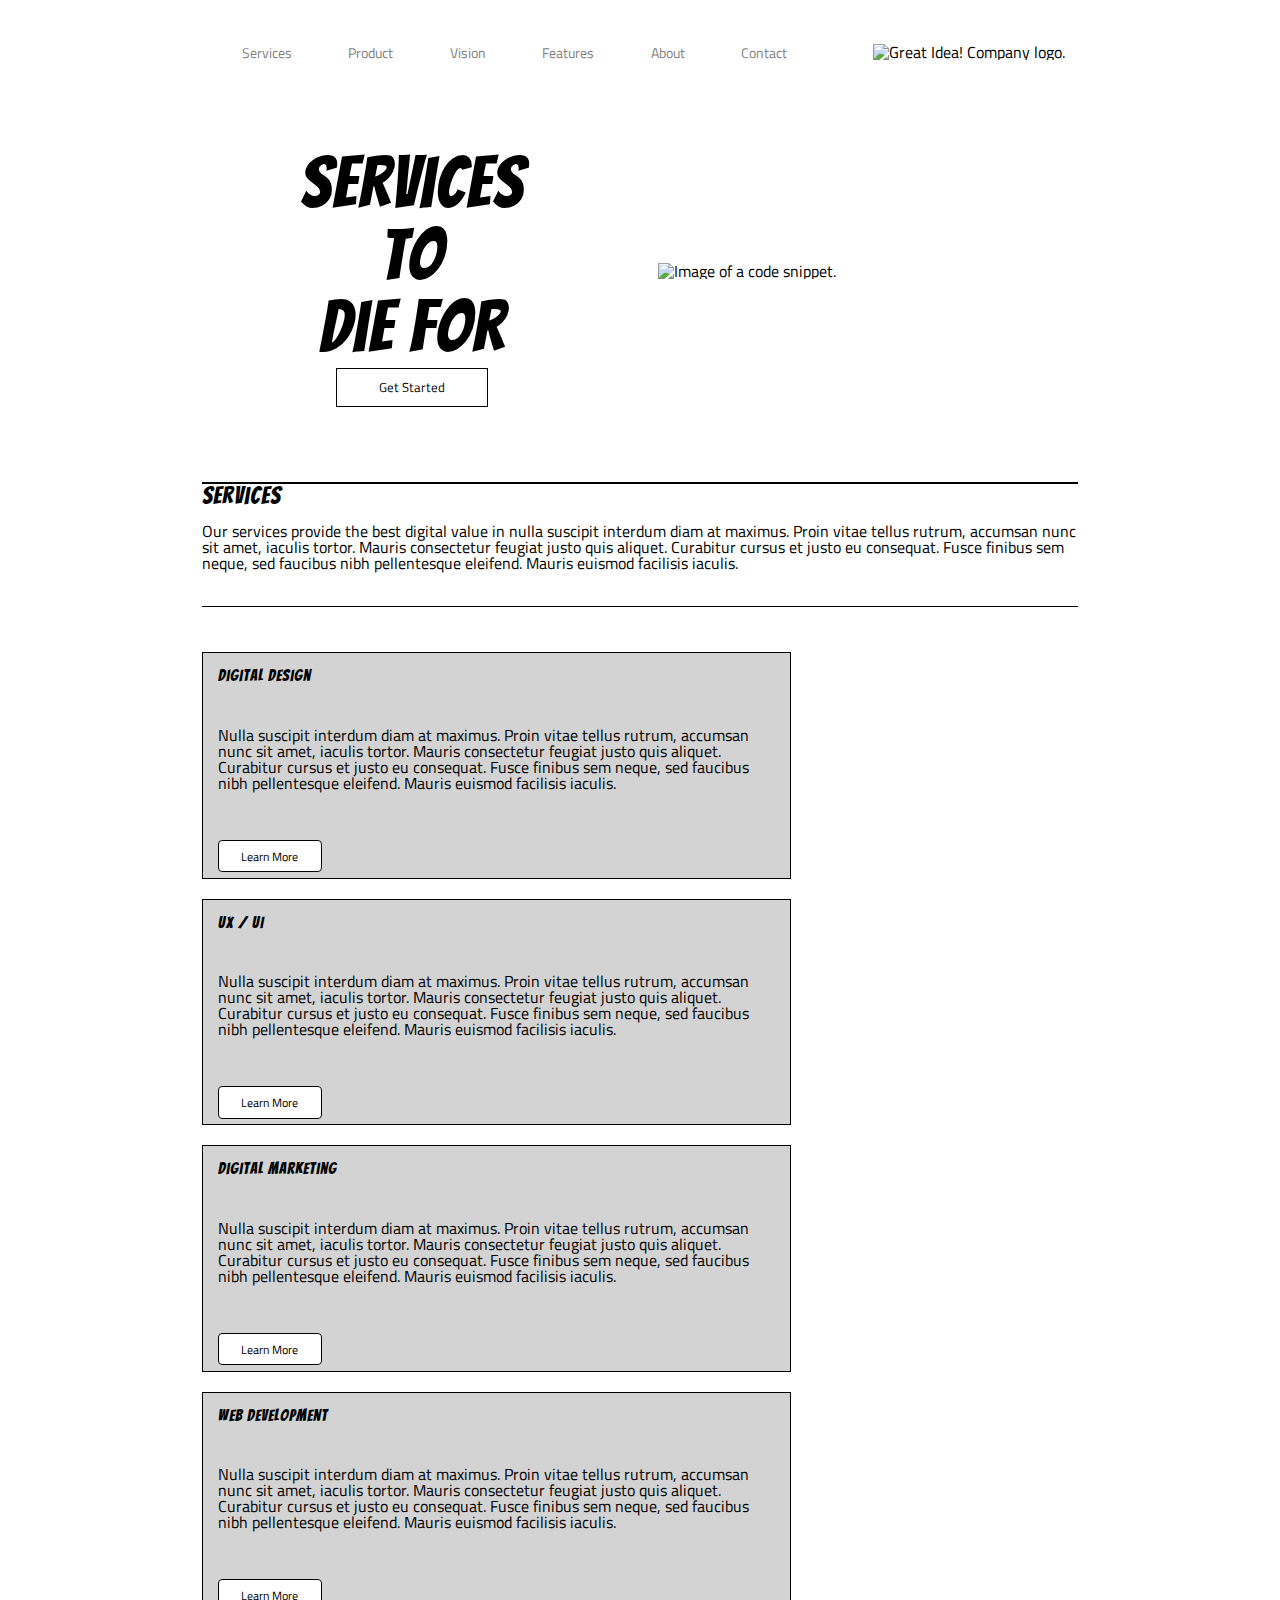
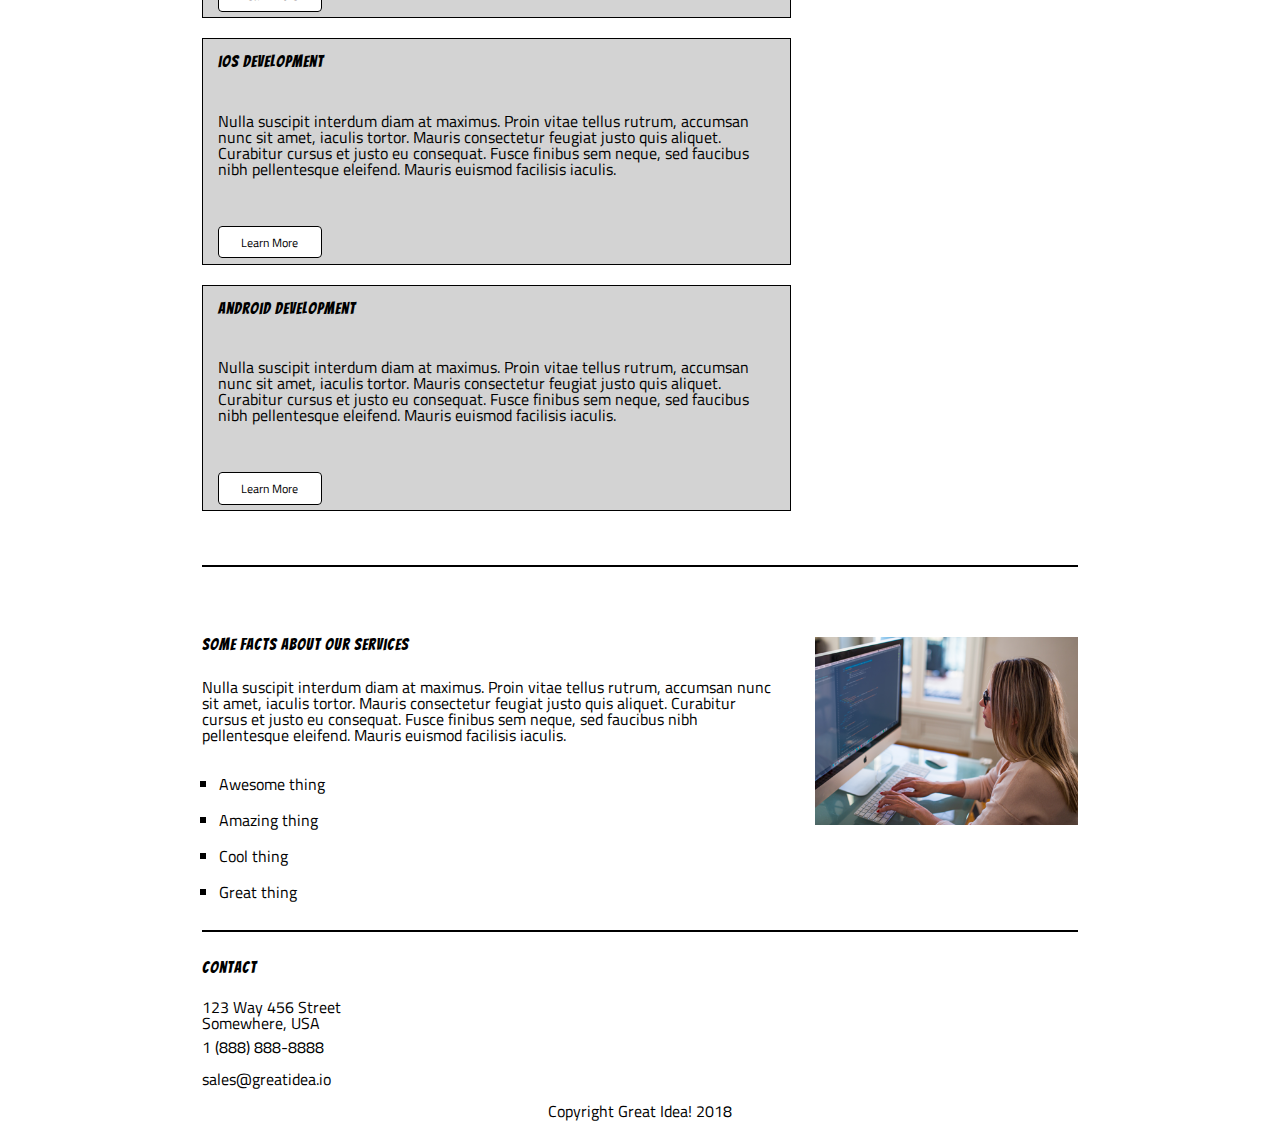
==== services.html @ bd92de6e "Added responsive service page" ====
<!DOCTYPE html>

<html lang="en">
    <head>
        <meta charset="utf-8" />
		<meta name="viewport" content="width=device-width, initial-scale=1.0" />

        <title>Great Idea!</title>

        <link
            href="https://fonts.googleapis.com/css?family=Bangers|Titillium+Web"
            rel="stylesheet"
        />
        <link rel="stylesheet" href="css/index.css" />
        <link rel="stylesheet" href="css/index.stretch.css" />

        <!--[if lt IE 9]>
            <script src="https://cdnjs.cloudflare.com/ajax/libs/html5shiv/3.7.3/html5shiv.js"></script>
        <![endif]-->
    </head>

    <body>
        <header>
            <nav>
                <a href="index.html">Services</a>
                <a href="#">Product</a>
                <a href="#">Vision</a>
                <a href="#">Features</a>
                <a href="#">About</a>
                <a href="#">Contact</a>
            </nav>

            <img class="logo" src="img/logo.png" alt="Great Idea! Company logo." />
        </header>
        
        <section id="wowsers">
            <div id="tagline">
                <h1>Services <br /> To <br /> Die for</h1>
                <a href="">Get Started</a>
            </div>
            <div id="tagImg">
                <img src="img/header-img.png" alt="Image of a code snippet." />
            </div>
        </section>

        <section id="serviceWelcome">
            <h1>Services</h1>
            <p>
                Our services provide the best digital value in nulla suscipit
                interdum diam at maximus. Proin vitae tellus rutrum, accumsan
                nunc sit amet, iaculis tortor. Mauris consectetur feugiat justo
                quis aliquet. Curabitur cursus et justo eu consequat. Fusce
                finibus sem neque, sed faucibus nibh pellentesque eleifend.
                Mauris euismod facilisis iaculis.
            </p>
        </section>

        <section id="serviceDetail">
            <div>
                <h3>Digital Design</h3>

                <p>
                    Nulla suscipit interdum diam at maximus. Proin vitae tellus
                    rutrum, accumsan nunc sit amet, iaculis tortor. Mauris
                    consectetur feugiat justo quis aliquet. Curabitur cursus et
                    justo eu consequat. Fusce finibus sem neque, sed faucibus
                    nibh pellentesque eleifend. Mauris euismod facilisis
                    iaculis.
                </p>

                <a href="">Learn More</a>
            </div>

            <div>
                <h3>UX / UI</h3>
                <p>
                    Nulla suscipit interdum diam at maximus. Proin vitae tellus
                    rutrum, accumsan nunc sit amet, iaculis tortor. Mauris
                    consectetur feugiat justo quis aliquet. Curabitur cursus et
                    justo eu consequat. Fusce finibus sem neque, sed faucibus
                    nibh pellentesque eleifend. Mauris euismod facilisis
                    iaculis.
                </p>
                <a href="">Learn More</a>
            </div>

            <div>
                <h3>Digital Marketing</h3>
                <p>
                    Nulla suscipit interdum diam at maximus. Proin vitae tellus
                    rutrum, accumsan nunc sit amet, iaculis tortor. Mauris
                    consectetur feugiat justo quis aliquet. Curabitur cursus et
                    justo eu consequat. Fusce finibus sem neque, sed faucibus
                    nibh pellentesque eleifend. Mauris euismod facilisis
                    iaculis.
                </p>
                <a href="">Learn More</a>
            </div>

            <div>
                <h3>Web Development</h3>
                <p>
                    Nulla suscipit interdum diam at maximus. Proin vitae tellus
                    rutrum, accumsan nunc sit amet, iaculis tortor. Mauris
                    consectetur feugiat justo quis aliquet. Curabitur cursus et
                    justo eu consequat. Fusce finibus sem neque, sed faucibus
                    nibh pellentesque eleifend. Mauris euismod facilisis
                    iaculis.
                </p>
                <a href="">Learn More</a>
            </div>

            <div>
                <h3>iOS Development</h3>
                <p>
                    Nulla suscipit interdum diam at maximus. Proin vitae tellus
                    rutrum, accumsan nunc sit amet, iaculis tortor. Mauris
                    consectetur feugiat justo quis aliquet. Curabitur cursus et
                    justo eu consequat. Fusce finibus sem neque, sed faucibus
                    nibh pellentesque eleifend. Mauris euismod facilisis
                    iaculis.
                </p>
                <a href="">Learn More</a>
            </div>

            <div>
                <h3>Android Development</h3>
                <p>
                    Nulla suscipit interdum diam at maximus. Proin vitae tellus
                    rutrum, accumsan nunc sit amet, iaculis tortor. Mauris
                    consectetur feugiat justo quis aliquet. Curabitur cursus et
                    justo eu consequat. Fusce finibus sem neque, sed faucibus
                    nibh pellentesque eleifend. Mauris euismod facilisis
                    iaculis.
                </p>
                <a href="">Learn More</a>
            </div>
        </section>

        <section id="facts">
            <div>
                <h3>Some Facts About Our Services</h3>

                <p>
                    Nulla suscipit interdum diam at maximus. Proin vitae tellus
                    rutrum, accumsan nunc sit amet, iaculis tortor. Mauris
                    consectetur feugiat justo quis aliquet. Curabitur cursus et
                    justo eu consequat. Fusce finibus sem neque, sed faucibus
                    nibh pellentesque eleifend. Mauris euismod facilisis
                    iaculis.
                </p>
                
                <ul>
                  <li>Awesome thing</li>
                  <li>Amazing thing</li>
                  <li>Cool thing</li>
                  <li>Great thing</li>
                </ul>
            </div>
            <div>
                <img
                    class="services-info-img"
                    src="img/services-info.png"
                    alt="one of our employees hard at work"
                />
            </div>
        </section>

        <footer>
            <h3>Contact</h3> 

            <address>
                <div>123 Way 456 Street</div>
                <div>Somewhere, USA</div>
            </address>
            
            <div>1 (888) 888-8888</div>
            
            <div>sales@greatidea.io</div>

            <div id="copyright">Copyright Great Idea! 2018</div>
        </footer>
    </body>
</html>
---- css/index.css ----
/* http://meyerweb.com/eric/tools/css/reset/ 
   v2.0 | 20110126
   License: none (public domain)
*/

html, body, div, span, applet, object, iframe,
h1, h2, h3, h4, h5, h6, p, blockquote, pre,
a, abbr, acronym, address, big, cite, code,
del, dfn, em, img, ins, kbd, q, s, samp,
small, strike, strong, sub, sup, tt, var,
b, u, i, center,
dl, dt, dd, ol, ul, li,
fieldset, form, label, legend,
table, caption, tbody, tfoot, thead, tr, th, td,
article, aside, canvas, details, embed, 
figure, figcaption, footer, header, hgroup, 
menu, nav, output, ruby, section, summary,
time, mark, audio, video {
	margin: 0;
	padding: 0;
	border: 0;
	font-size: 100%;
	font: inherit;
	vertical-align: baseline;
}
/* HTML5 display-role reset for older browsers */
article, aside, details, figcaption, figure, 
footer, header, hgroup, menu, nav, section {
	display: block;
}
body {
	line-height: 1;
}
ol, ul {
	list-style: none;
}
blockquote, q {
	quotes: none;
}
blockquote:before, blockquote:after,
q:before, q:after {
	content: '';
	content: none;
}
table {
	border-collapse: collapse;
	border-spacing: 0;
}

/* Set every element's box-sizing to border-box */
* {
	box-sizing: border-box;
	max-width: 100%;;
}

html, body {
    height: 100%;
    font-family: 'Titillium Web', sans-serif;
}

h1, h2, h3, h4, h5 {
    font-family: 'Bangers', cursive;
    letter-spacing: 1px;
    margin-bottom: 15px;
}

/* Your code starts here! */

body {
	width: 876px;
	margin: 0 auto;
	/* border: 1px solid gray; */
}

header {
	display: flex;
	justify-content: center;
	align-items: center;
	padding: 5% 0 0;
}

header nav, header img {
	display: inline-block;
}

header nav {
	width: 75%;
}

header nav a {
	font-size: 14px;
	color: gray;
	text-decoration: none;
	padding: 3% 4%;
}

#wowsers {
	display: flex;
	justify-content: space-between;
	align-items: center;
	padding: 10% 0;
	border-bottom: 2px solid black;
}

#wowsers #tagline{
	width: 48%;
	text-align: center;
}

#wowsers #tagImg {
	width: 48%;
}

#wowsers #tagline h1 {
	font-size: 72px;
}

#wowsers a {
	color: black;
	border: 1px solid black;
	text-decoration: none;
	font-size: 13px;
	padding: 2% 10%;
}

#wowsers a:hover {
	border-color: white;
	color: white;
	background-color: black;
}

#features {
	margin-top: 5%;
	display: flex;
	justify-content: space-between;
	flex-flow: wrap;
}

#features div{
	width: 48%;
}

#features p, #services p {
	font-size: 15px;
}

section .middle-img {
	margin: 4% 0;
}

#services {
	display: flex;
	justify-content: space-between;
}

#services div {
	width: 30%;
}

footer {
	border-top: 2px solid black;
	line-height: 2;
	margin-top: 20px;
	padding-top: 20px;
}

footer address {
	line-height: 1;
}

footer #copyright {
	text-align: center;
}

/* Services Page Styles*/

#serviceWelcome {
	border-bottom: 1px solid black; 
	padding-bottom: 4%;
	margin-bottom: 4%;
}

#serviceWelcome h1 {
	font-size: 24px;
}

#serviceDetail {
	display: flex;
	justify-content: space-between;
	align-items: flex-start;
	flex-flow: wrap;
}

#serviceDetail div {
	width: 46vw;
	background-color: lightgray;
	padding: 15px;
	border: 1px solid black;
	margin: 10px 0;
}

#serviceDetail div p {
	padding: 5% 0 10%;
}

#serviceDetail div a {
	text-decoration: none; 
	background-color: white;
	color: black;
	font-size: 12px;
	border: 1px solid black;
	padding: 1% 4%;
	border-radius: 4px;
}

#facts {
	display: flex;
	justify-content: space-between;
	border-top: 2px solid black;
	margin-top: 5%;
	padding-top: 8%;
}

#facts div:first-child{
	width: 65%;
}

#facts div:last-child {
	width: 30%;
}

#facts h3 {
	padding: 0 0 2%;
}

#facts p {
	width: 100%;
	margin-bottom: 4%;
}

#facts ul {
	list-style-type: square;
	padding-left: 3%;
}

#facts ul li {
	line-height: 2.25;
}

.no-border {
	border: none;
}


/* Tablet Styles */
@media (max-width: 800px){
	body {
		padding:0 2%;
	}
	header {
		display: flex;
		flex-direction: column-reverse;
		justify-content: center;
		align-items: center;
		/* margin-bottom: 5%; */
	}

	header img {
		margin: 5% 0;
		width: 25%;
	}

	#wowsers {
		justify-content: center;
	}

	#wowsers div{
		width: 100%;
		text-align: center;		
	}

	#wowsers #tagImg {
		display:none;
	}

	#serviceDetail div {
		
	}
}

/* Phone Styles */
@media (max-width: 500px){
	header nav {
		width: 100%;
		display: flex;
		flex-direction: column;
		justify-content: center;
	}

	header nav a{
		width: 100%;
		text-align: center;
		border-top: 1px solid black;
		font-size: 16px;
		padding: 4% 0;
	}
	
	header nav a:last-child {
		border-bottom: 1px solid black;
	}

	#wowsers #tagline{
		width: 98%;
		text-align: center;
	}

	#features div {
		width: 98%;
		margin: 4% 0;
	}

	#features p {
		font-size: .9rem;
	}

	#services {
		display: flex;
		flex-direction: column;
	}

	#services div {
		width: 95%;
		margin: 6% 0;
	}

	#serviceDetail {
		flex-direction: column;
		
	}

	#serviceDetail div {
		width: 95vw;
	}

	#facts {
		display: flex;
		flex-direction: column-reverse;
		justify-content: flex-end;
		flex-wrap: wrap;
		width: 100%;
	}
	#facts div, #facts p, #facts img {
		width: 100%;
		padding: 2% 0;
	}
}
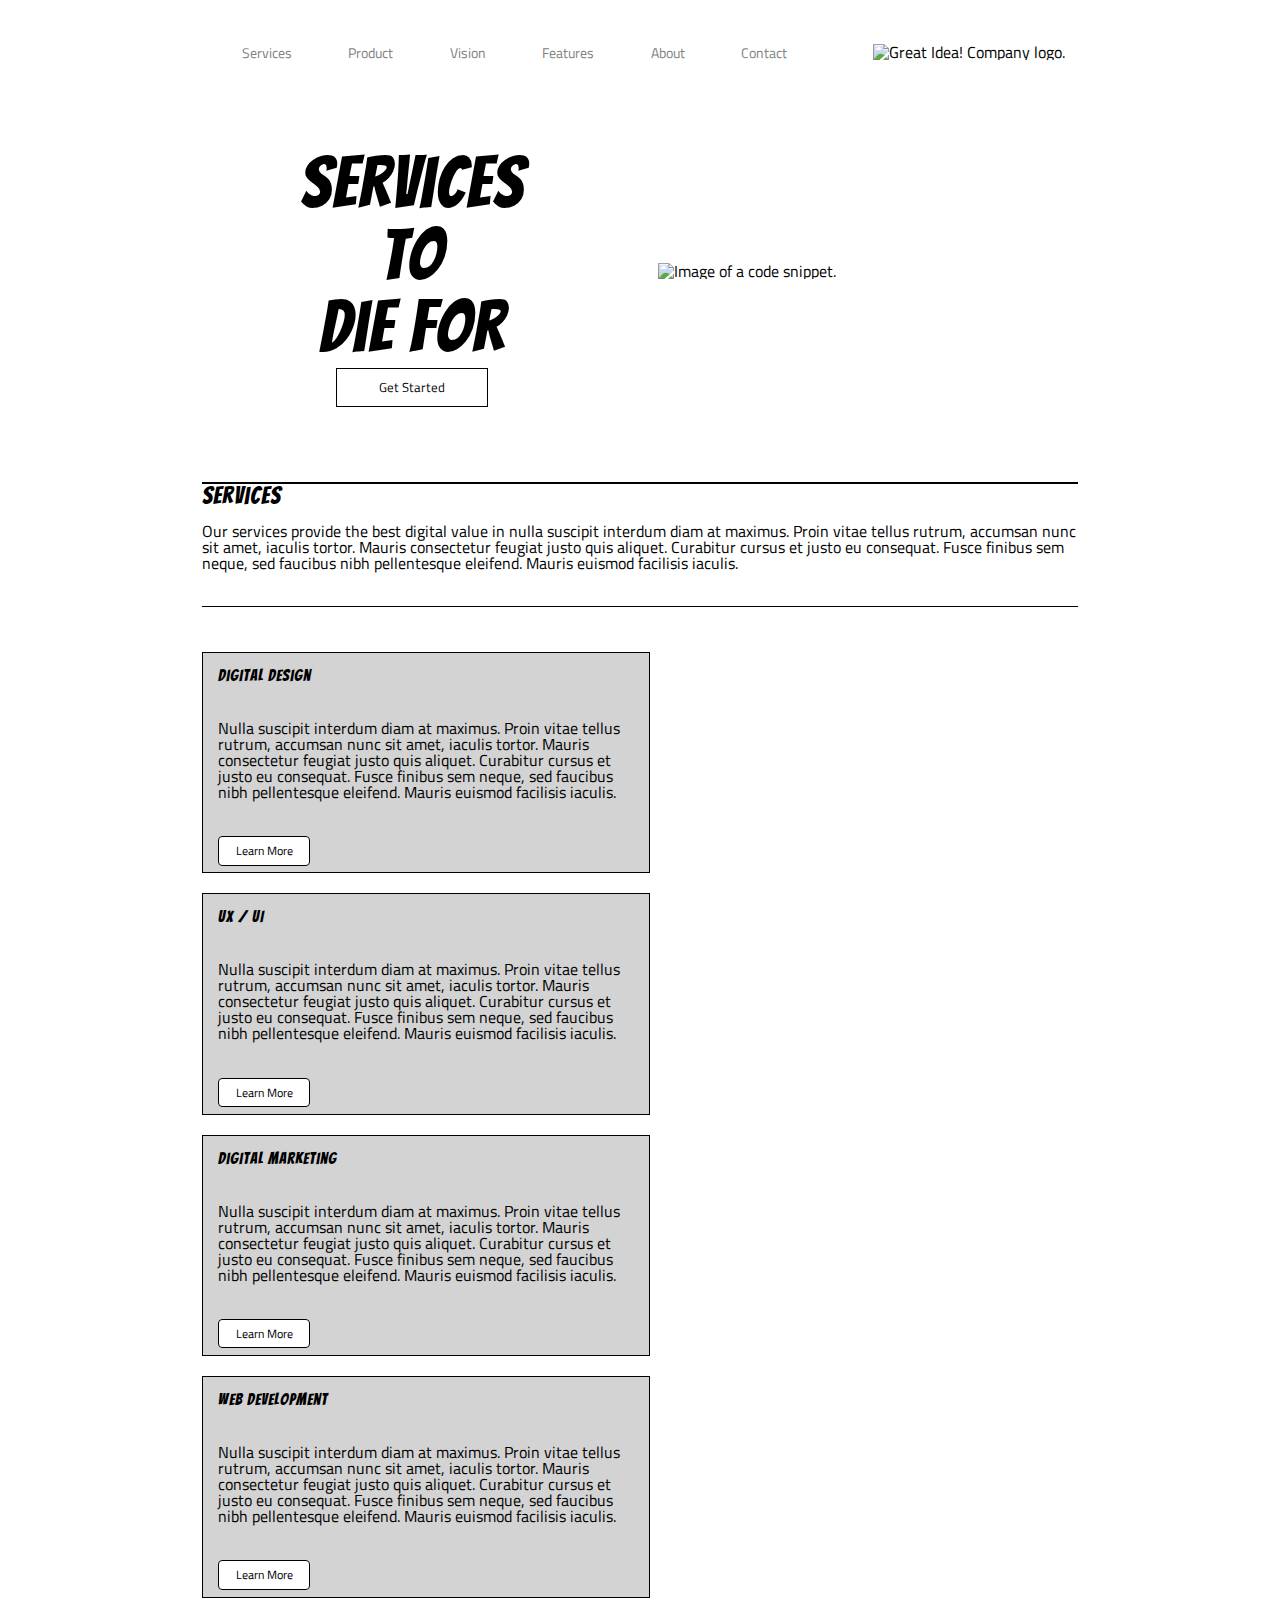
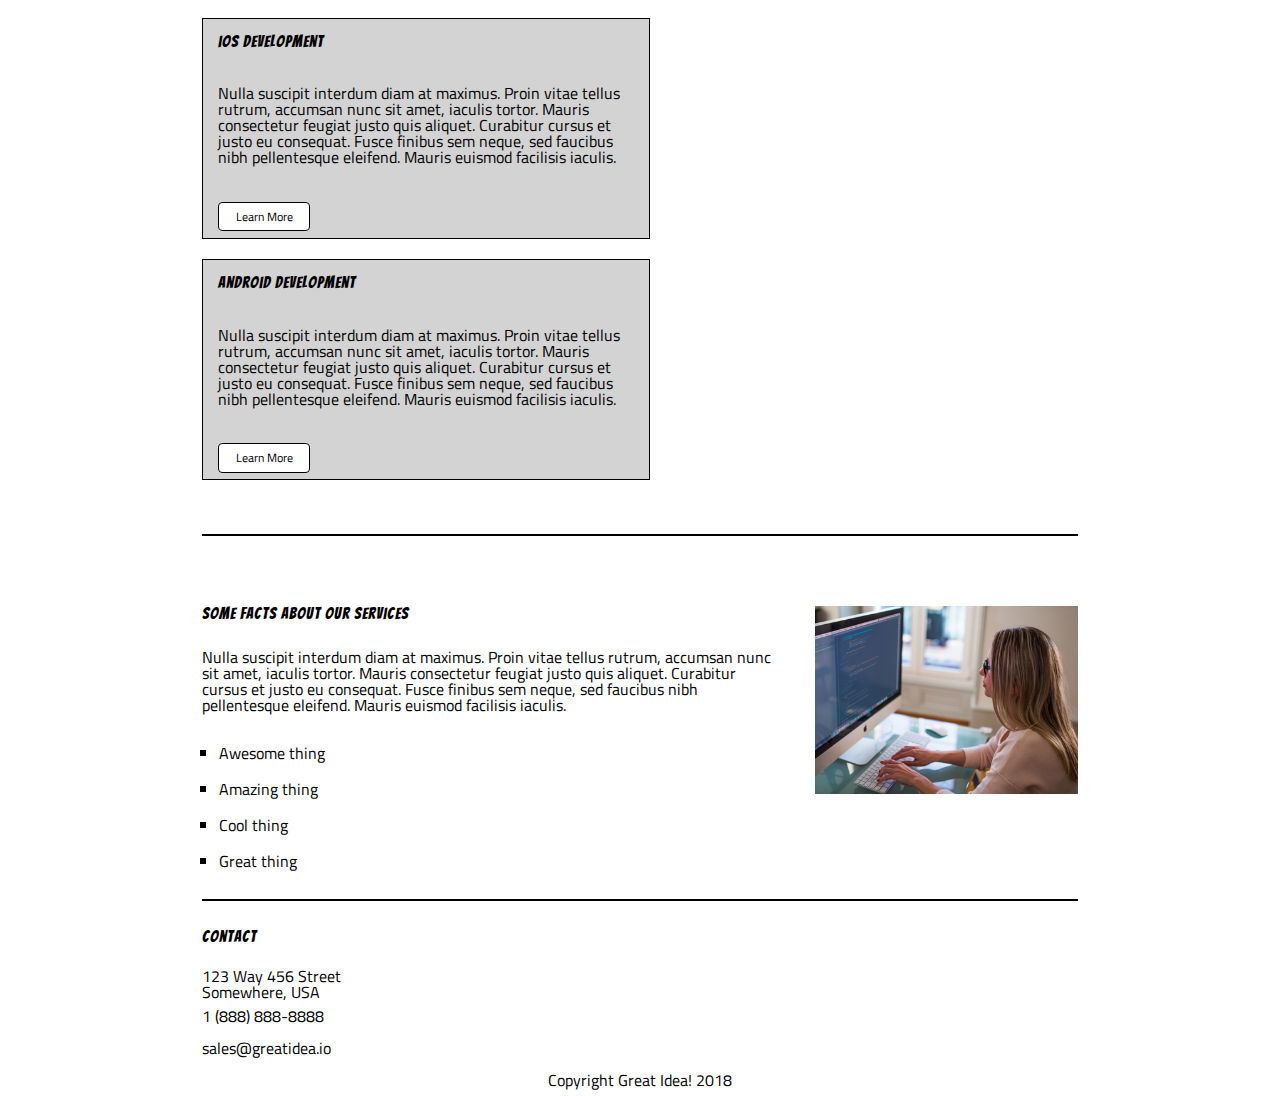
==== commit df1bf19b: "Mobile first CSS added to index.html" ====
--- a/services.html
+++ b/services.html
@@ -12,8 +12,7 @@
             rel="stylesheet"
         />
         <link rel="stylesheet" href="css/index.css" />
-        <link rel="stylesheet" href="css/index.stretch.css" />
-
+        
         <!--[if lt IE 9]>
             <script src="https://cdnjs.cloudflare.com/ajax/libs/html5shiv/3.7.3/html5shiv.js"></script>
         <![endif]-->
--- a/css/index.css
+++ b/css/index.css
@@ -65,11 +65,9 @@
 }
 
 /* Your code starts here! */
-
 body {
 	width: 876px;
 	margin: 0 auto;
-	/* border: 1px solid gray; */
 }
 
 header {
@@ -77,10 +75,6 @@
 	justify-content: center;
 	align-items: center;
 	padding: 5% 0 0;
-}
-
-header nav, header img {
-	display: inline-block;
 }
 
 header nav {
@@ -192,7 +186,7 @@
 }
 
 #serviceDetail div {
-	width: 46vw;
+	width: 35vw;
 	background-color: lightgray;
 	padding: 15px;
 	border: 1px solid black;
@@ -262,7 +256,6 @@
 		flex-direction: column-reverse;
 		justify-content: center;
 		align-items: center;
-		/* margin-bottom: 5%; */
 	}
 
 	header img {
@@ -284,7 +277,7 @@
 	}
 
 	#serviceDetail div {
-		
+		width: 46vw;
 	}
 }
 
@@ -349,6 +342,11 @@
 		flex-wrap: wrap;
 		width: 100%;
 	}
+
+	#facts div:last-child {
+		width: 100%;
+	}
+
 	#facts div, #facts p, #facts img {
 		width: 100%;
 		padding: 2% 0;
